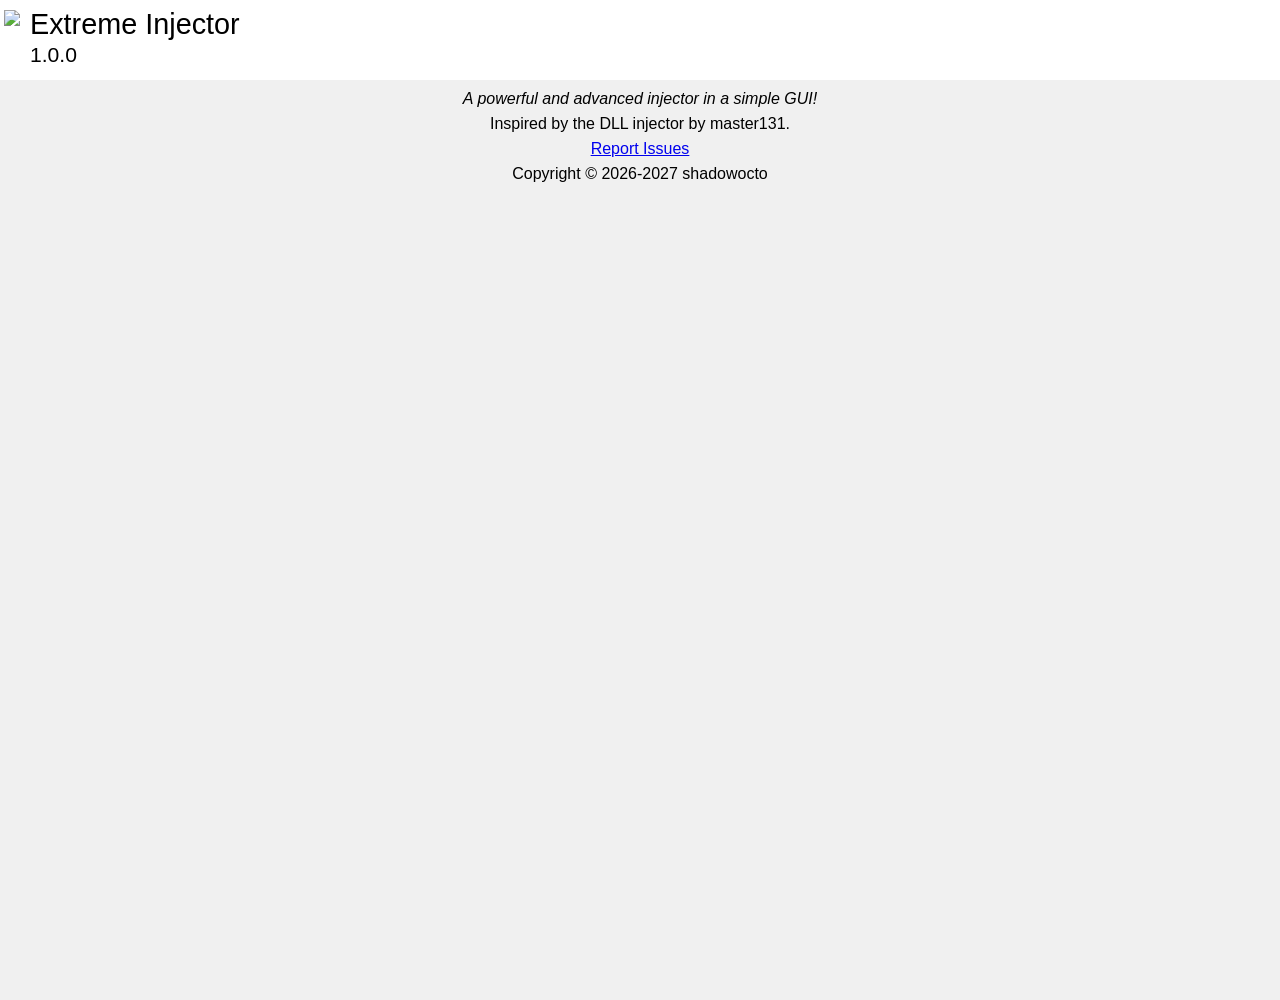
==== popup/about.html @ 2340f5fb "Initial commit" ====
<!DOCTYPE html>
<html lang="en">
    <head>
        <meta charset="UTF-8">
        <title>About Extreme Injector</title>

        <style>
            html, body {
                font-family: "Segoe UI", Arial, Helvetica, sans-serif;
                overflow-y: hidden;
                margin: 0;
            }

            .header {
                align-items: center;
                padding: 10px 4px;
                display: flex;
                gap: 10px;
            }

            .header div {
                transform: translateY(-3px);
            }

            .header img {
                height: 60px;
            }

            .header span {
                font-size: 1.32em;
            }

            .header h1 {
                font-size: 1.8em;
                font-weight: 500;
                margin: 0 0 2px;
            }

            .footer {
                width: calc(100vw - 20px);
                background: #f0f0f0;
                text-align: center;
                padding: 10px;
                height: 100vh;
            }

            .footer p {
                margin: 7px;
            }
        </style>
    </head>
    <body>
        <div class="header">
            <img src="../extremeinjector.png">
            <div>
                <h1>Extreme Injector</h1>
                <span class="version">{VERSION}</span>
            </div>
        </div>
        <div class="footer">
            <i>A powerful and advanced injector in a simple GUI!</i>
            <p>Inspired by the DLL injector by master131.</p>
            <a href="https://github.com/shadowocto/ExtremeInjectorScratch/issues">Report Issues</a>
            <p>Copyright © 2026-2027 shadowocto</p>
        </div>
    </body>

    <script src="util.js"></script>
</html>
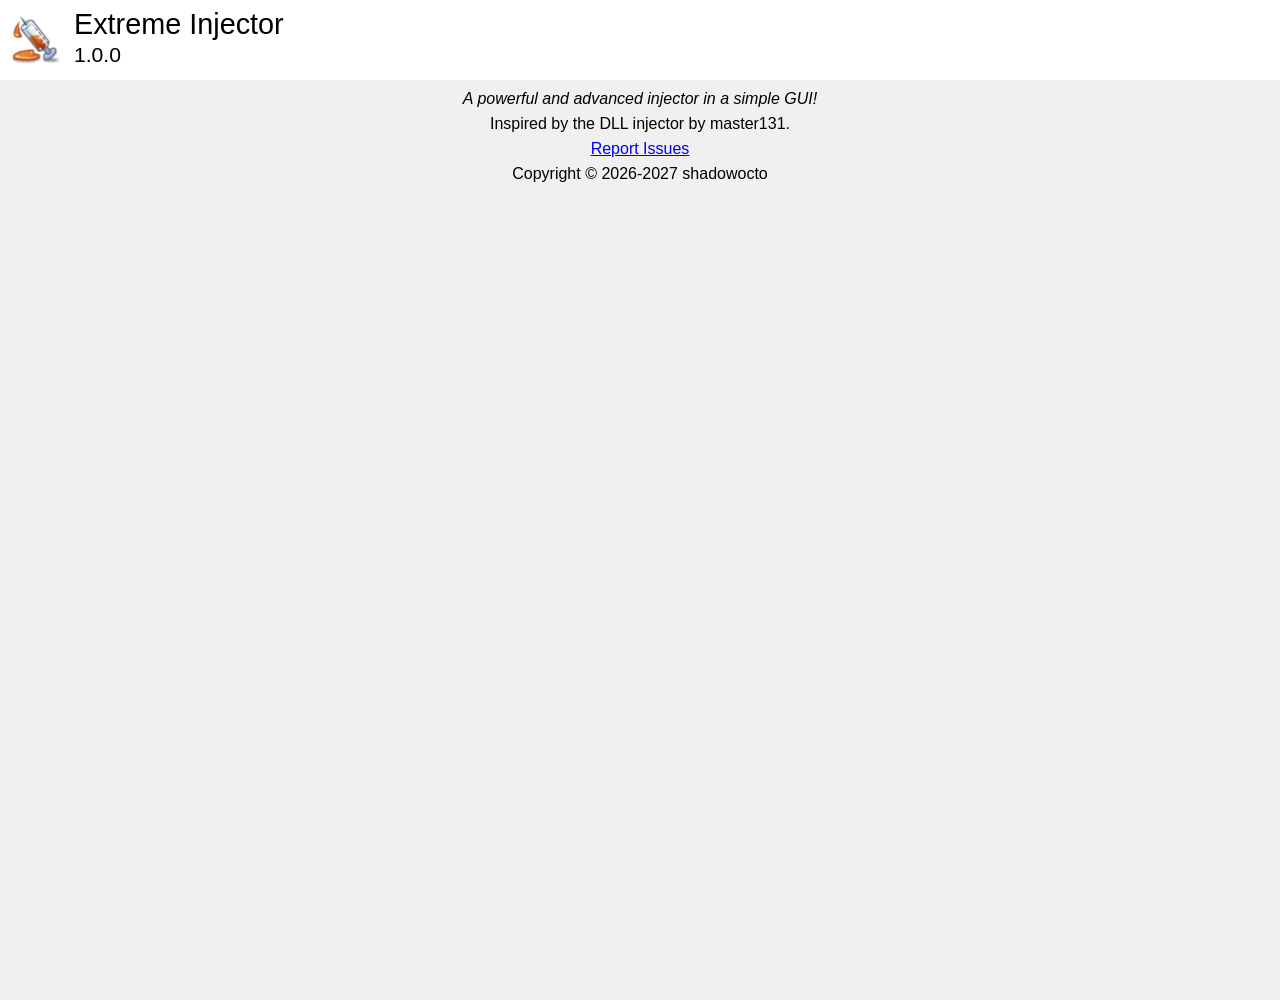
==== commit 48ac0c24: "Fix image links" ====
--- a/popup/about.html
+++ b/popup/about.html
@@ -51,7 +51,7 @@
     </head>
     <body>
         <div class="header">
-            <img src="../extremeinjector.png">
+            <img src="../img/90.png">
             <div>
                 <h1>Extreme Injector</h1>
                 <span class="version">{VERSION}</span>
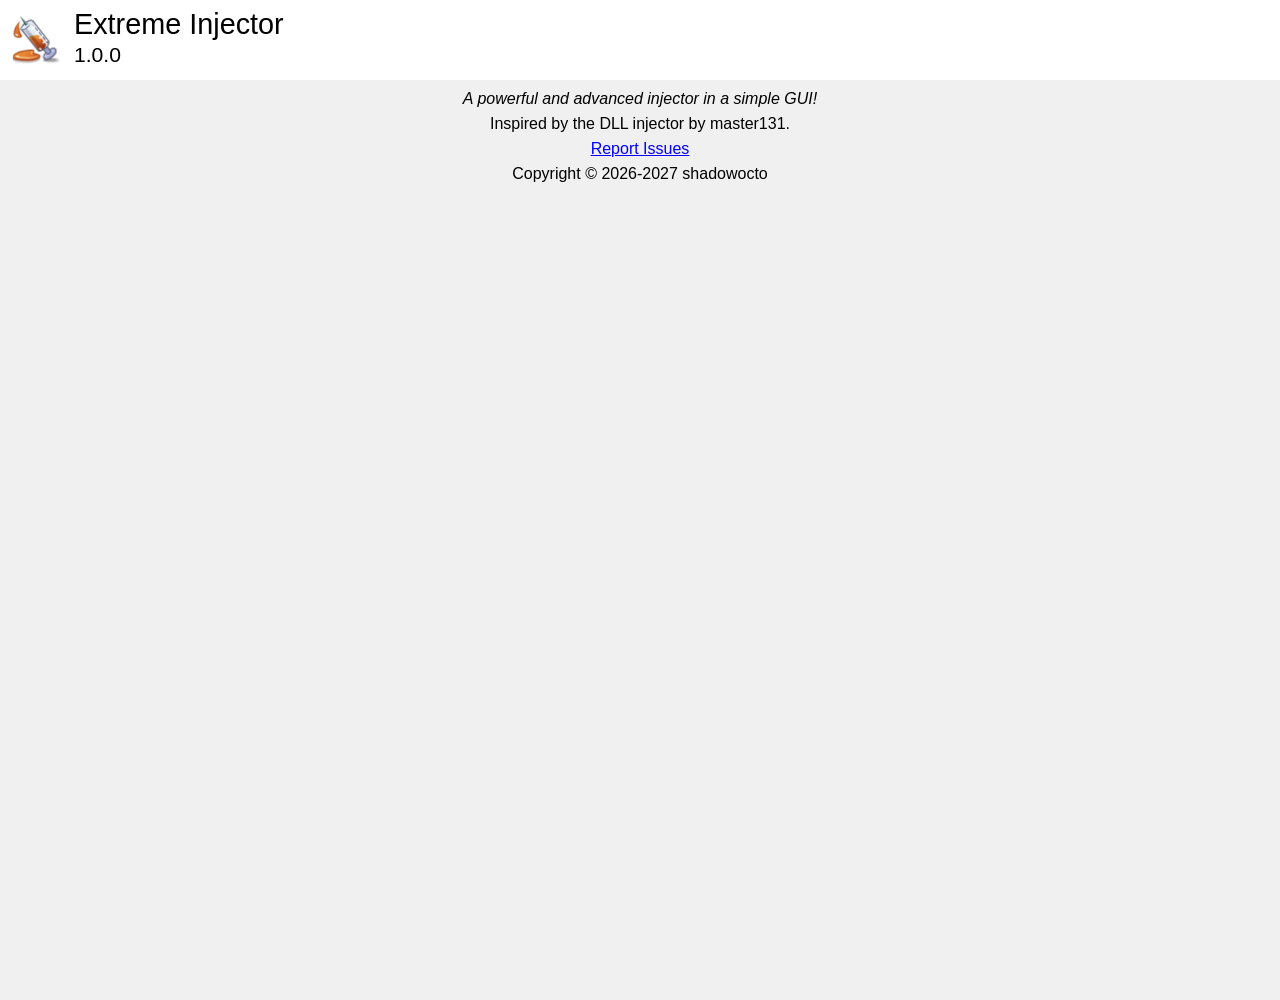
==== commit c3a5af2b: "Prevent about link color from changing" ====
--- a/popup/about.html
+++ b/popup/about.html
@@ -47,6 +47,10 @@
             .footer p {
                 margin: 7px;
             }
+
+            a {
+                color: blue;
+            }
         </style>
     </head>
     <body>
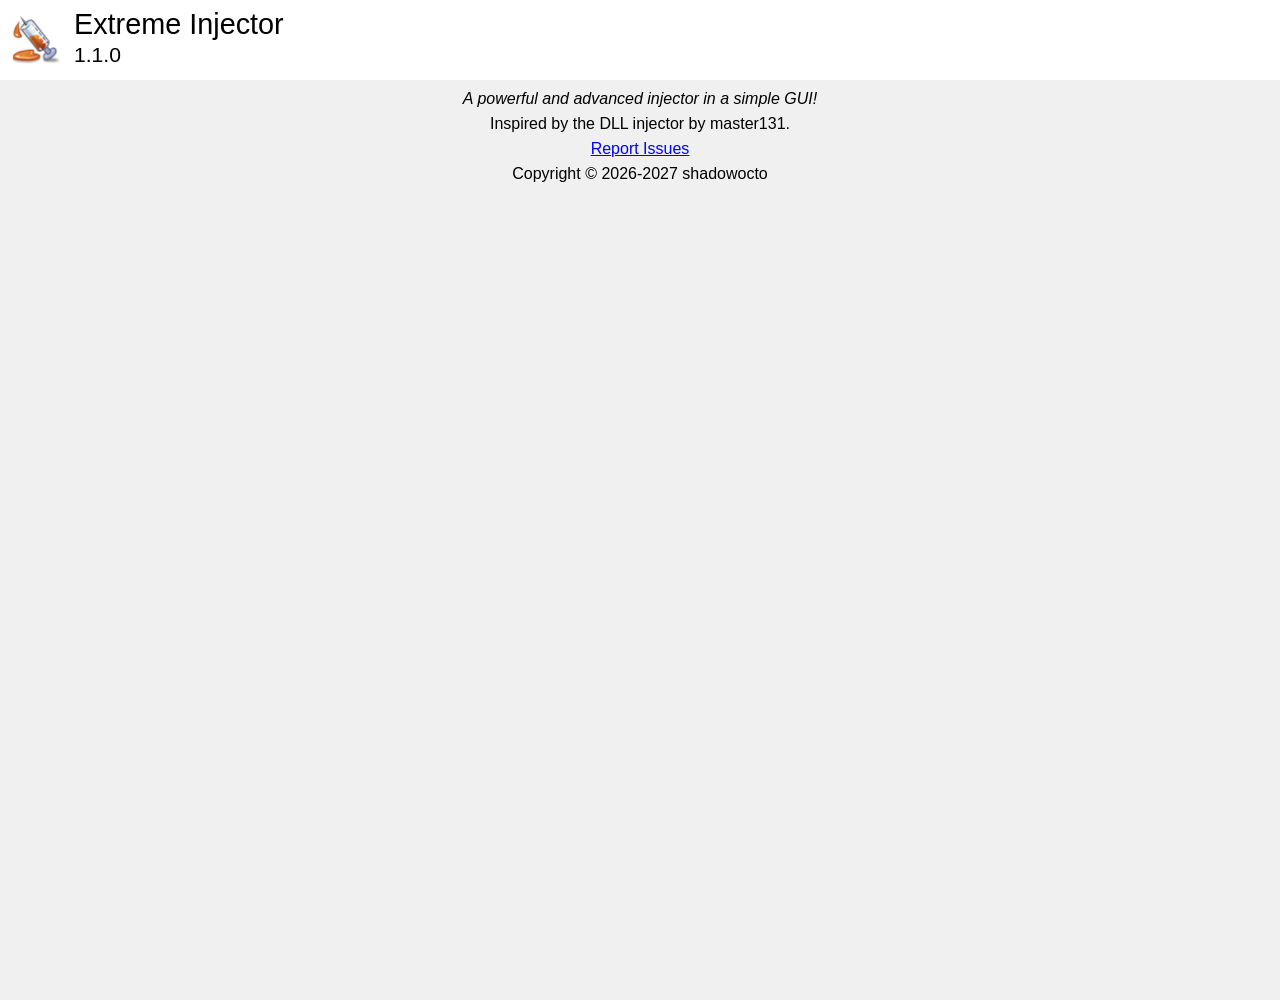
==== commit e9bcaf7b: "1.1.0 - Project Refactor - Added Settings - Added Green Flag Toggle - Added Theme Selector - Added U" ====
--- a/popup/about.html
+++ b/popup/about.html
@@ -8,6 +8,7 @@
             html, body {
                 font-family: "Segoe UI", Arial, Helvetica, sans-serif;
                 overflow-y: hidden;
+                user-select: none;
                 margin: 0;
             }
 
@@ -64,10 +65,10 @@
         <div class="footer">
             <i>A powerful and advanced injector in a simple GUI!</i>
             <p>Inspired by the DLL injector by master131.</p>
-            <a href="https://github.com/shadowocto/ExtremeInjectorScratch/issues">Report Issues</a>
+            <a href=`https://github.com/shadowocto/ExtremeInjectorScratch/issues`>Report Issues</a>
             <p>Copyright © 2026-2027 shadowocto</p>
         </div>
     </body>
 
-    <script src="util.js"></script>
+    <script src="js/util.js"></script>
 </html>
